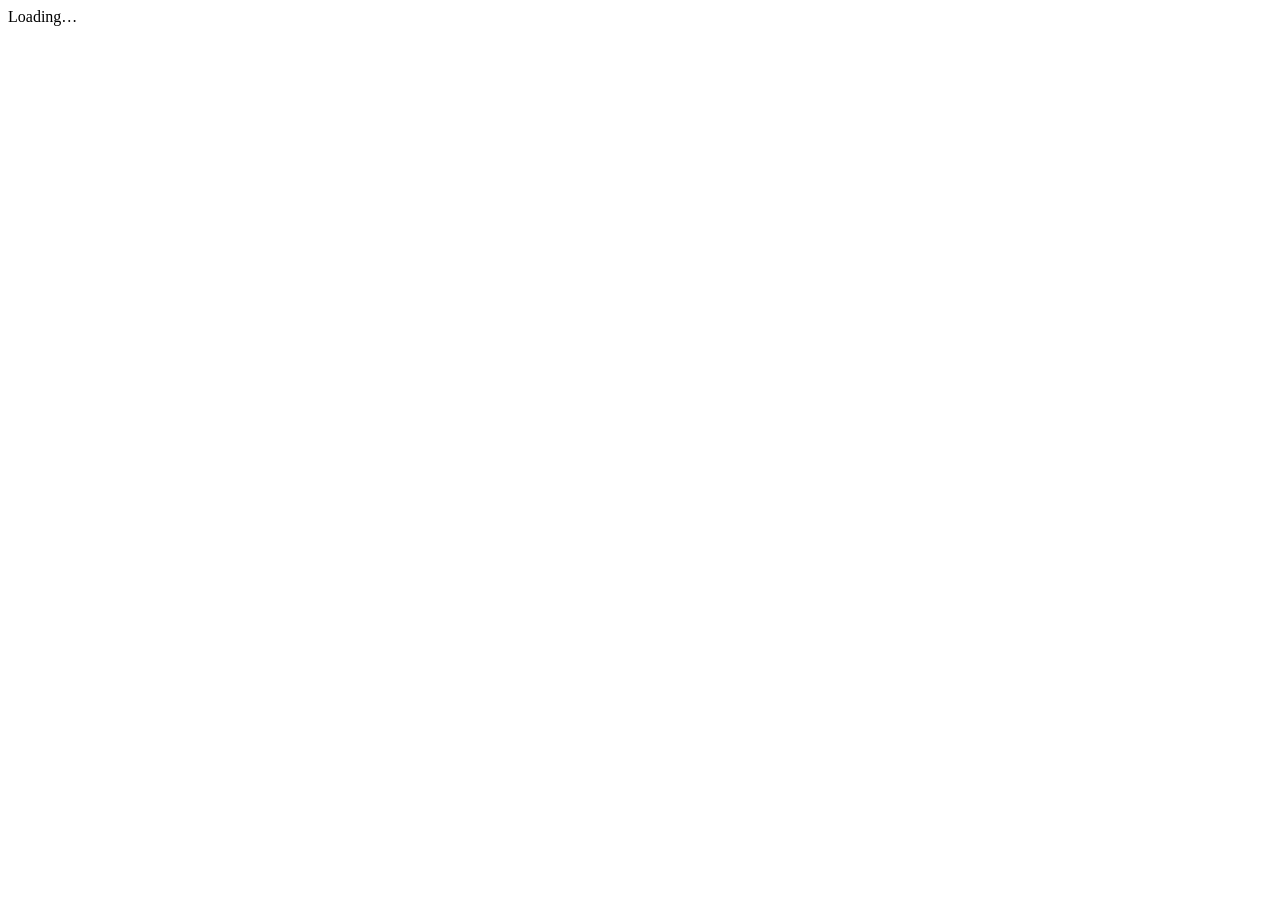
==== docs/index.html @ 95818b40 "Add files via upload Corporate Api documentation skeleton." ====
<!DOCTYPE html>
<html lang="en">
<head>
  <meta charset="UTF-8" />
  <meta http-equiv="X-UA-Compatible" content="IE=edge" />
  <meta name="viewport" content="width=device-width, initial-scale=1.0" />
  <title>API Docs</title>
  <!-- Theme (docsify-themeable) -->
  <link rel="stylesheet" href="https://cdn.jsdelivr.net/npm/docsify-themeable@0/dist/css/theme-simple.css">
  <!-- Optional: copy code button styles -->
  <link rel="stylesheet" href="https://cdn.jsdelivr.net/npm/docsify-copy-code@3/styles.css">
  <style>
    :root { --theme-color: #0ea5e9; } /* Tailwind sky-500 */
  </style>
</head>
<body>
  <div id="app">Loading…</div>
  <script>
    window.$docsify = {
      name: 'API Docs',
      logo: '/_media/logo.svg',
      repo: '',
      loadSidebar: true,
      loadNavbar: true,
      subMaxLevel: 3,
      auto2top: true,
      alias: {
        '/.*/_sidebar.md': '/_sidebar.md',
        '/.*/_navbar.md': '/_navbar.md'
      },
      search: {
        maxAge: 86400000, // 1 day cache
        paths: 'auto',
        placeholder: 'Search',
        noData: 'No results'
      }
    };
  </script>
  <!-- Docsify core -->
  <script src="https://cdn.jsdelivr.net/npm/docsify@4/lib/docsify.min.js"></script>
  <!-- Plugins -->
  <script src="https://cdn.jsdelivr.net/npm/docsify@4/lib/plugins/search.min.js"></script>
  <script src="https://cdn.jsdelivr.net/npm/docsify-copy-code@3/dist/docsify-copy-code.min.js"></script>
  <script src="https://cdn.jsdelivr.net/npm/docsify-tabs@1/dist/docsify-tabs.min.js"></script>
  <!-- OpenAPI via Swagger-UI plugin -->
  <script src="https://unpkg.com/docsify-swagger-ui@2.0.3/dist/index.min.js"></script>
</body>
</html>
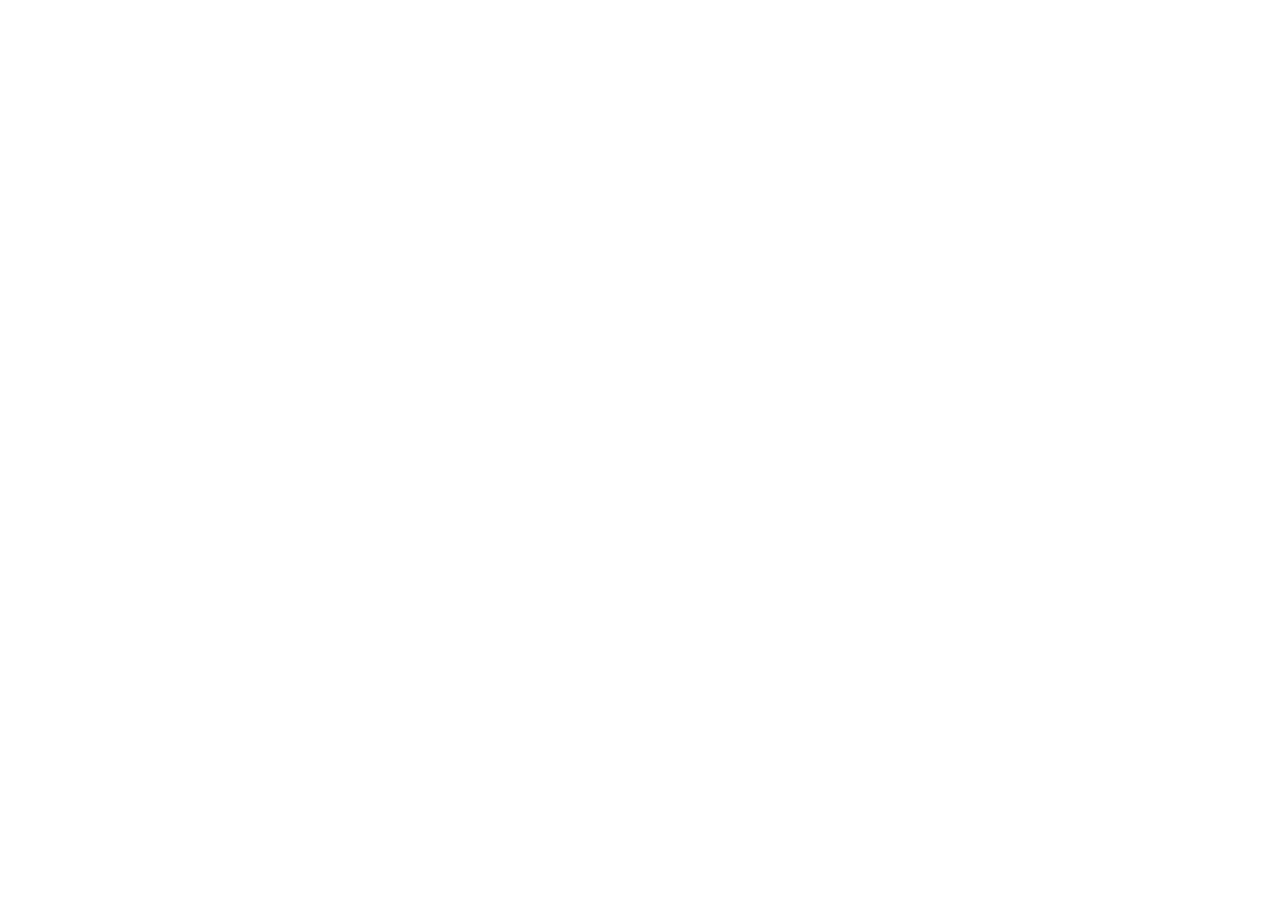
==== commit 0261ac08: "First version" ====
--- a/docs/index.html
+++ b/docs/index.html
@@ -1,48 +1,63 @@
 <!DOCTYPE html>
 <html lang="en">
 <head>
-  <meta charset="UTF-8" />
-  <meta http-equiv="X-UA-Compatible" content="IE=edge" />
-  <meta name="viewport" content="width=device-width, initial-scale=1.0" />
-  <title>API Docs</title>
-  <!-- Theme (docsify-themeable) -->
-  <link rel="stylesheet" href="https://cdn.jsdelivr.net/npm/docsify-themeable@0/dist/css/theme-simple.css">
-  <!-- Optional: copy code button styles -->
-  <link rel="stylesheet" href="https://cdn.jsdelivr.net/npm/docsify-copy-code@3/styles.css">
-  <style>
-    :root { --theme-color: #0ea5e9; } /* Tailwind sky-500 */
-  </style>
+  <meta charset="UTF-8">
+  <title>Api Documentación</title>
+  <meta http-equiv="X-UA-Compatible" content="IE=edge,chrome=1" />
+  <meta name="description" content="Description">
+  <meta name="viewport" content="width=device-width, initial-scale=1.0, minimum-scale=1.0">
+
+  <!-- Favicon -->
+  <link rel="icon" type="image/svg+xml" href="assets/icono.svg">
+
+  <!-- Tema de Docsify -->
+  <link rel="stylesheet" href="//cdn.jsdelivr.net/npm/docsify@4/lib/themes/vue.css">
+
+  <!-- Highlight.js CSS -->
+  <link rel="stylesheet" href="//cdnjs.cloudflare.com/ajax/libs/highlight.js/11.9.0/styles/github.min.css">
+
+  <!-- CSS personalizado -->
+  <link rel="stylesheet" href="styles/custom.css">
+  
+
 </head>
 <body>
-  <div id="app">Loading…</div>
+  <div id="app"></div>
+
+  <!-- Highlight.js JS -->
+  <script src="//cdnjs.cloudflare.com/ajax/libs/highlight.js/11.9.0/highlight.min.js"></script>
+  
+  <!-- Docsify configuración -->
   <script>
     window.$docsify = {
-      name: 'API Docs',
-      logo: '/_media/logo.svg',
+      auto2top: true,
+      name: '',
+      logo: '',
       repo: '',
+      coverpage: false,
+      executeScript: true,
+      loadNavbar: true,
+      // mergeNavbar: true,
       loadSidebar: true,
-      loadNavbar: true,
-      subMaxLevel: 3,
-      auto2top: true,
-      alias: {
-        '/.*/_sidebar.md': '/_sidebar.md',
-        '/.*/_navbar.md': '/_navbar.md'
-      },
+      // hideSidebar: true,
+      subMaxLevel: 4,
+      maxLevel: 4,
+      notFoundPage: '../pages/404.md',
       search: {
-        maxAge: 86400000, // 1 day cache
+        maxAge: 86400000,
         paths: 'auto',
-        placeholder: 'Search',
-        noData: 'No results'
+        placeholder: 'Buscar...',
+        noData: 'No se encontró ningún resultado',
+        depth: 3
       }
     };
   </script>
-  <!-- Docsify core -->
-  <script src="https://cdn.jsdelivr.net/npm/docsify@4/lib/docsify.min.js"></script>
-  <!-- Plugins -->
-  <script src="https://cdn.jsdelivr.net/npm/docsify@4/lib/plugins/search.min.js"></script>
-  <script src="https://cdn.jsdelivr.net/npm/docsify-copy-code@3/dist/docsify-copy-code.min.js"></script>
-  <script src="https://cdn.jsdelivr.net/npm/docsify-tabs@1/dist/docsify-tabs.min.js"></script>
-  <!-- OpenAPI via Swagger-UI plugin -->
-  <script src="https://unpkg.com/docsify-swagger-ui@2.0.3/dist/index.min.js"></script>
+
+  <!-- Docsify JS -->
+  <script src="//cdn.jsdelivr.net/npm/docsify@4"></script>
+  <script src="//cdn.jsdelivr.net/npm/docsify@4/lib/plugins/search.min.js"></script>
+
+  <!-- Plugins personalizados -->
+  <script src="scripts/custom.js"></script>
 </body>
 </html>
--- a/docs/styles/custom.css
+++ b/docs/styles/custom.css
@@ -0,0 +1,50 @@
+
+ /* Cambiar color principal de Docsify */
+    :root { 
+        --theme-color: #0ea5e9; } /* Tailwind sky-500 */
+
+    
+        /* Todos los strings resaltados por highlight.js se pondrán verdes */
+    .hljs-string {
+      color: #2ECC71 !important;
+    }
+    
+/* 🎨 MODO OSCURO */
+body.dark-mode {
+  background-color: #090a0b;
+  color: #d4d4d4;
+  
+}
+
+/* Sidebar con gradiente blanco → negro */
+body.dark-mode .sidebar {
+  background: linear-gradient(to bottom, #090a0b, #030d18);
+  color: #d4d4d4;
+}
+
+/* Links */
+body.dark-mode a {
+  color: #0ea5e9 !important;
+}
+
+/* Código / bloques pre */
+body.dark-mode pre,
+body.dark-mode code {
+  background: #1e1e1e;
+  color: #f8f8f2;
+}
+
+/* Footer claro */
+body.dark-mode .custom-footer {
+  color: #f5efef;            /* texto claro */
+  background-color: #0b090a; /* fondo oscuro */
+}
+
+body.dark-mode .footer-separator {
+  border-color: #f8f8f2;     /* línea clara */
+}
+
+
+body {
+  transition: background-color 0.3s, color 0.3s;
+}
